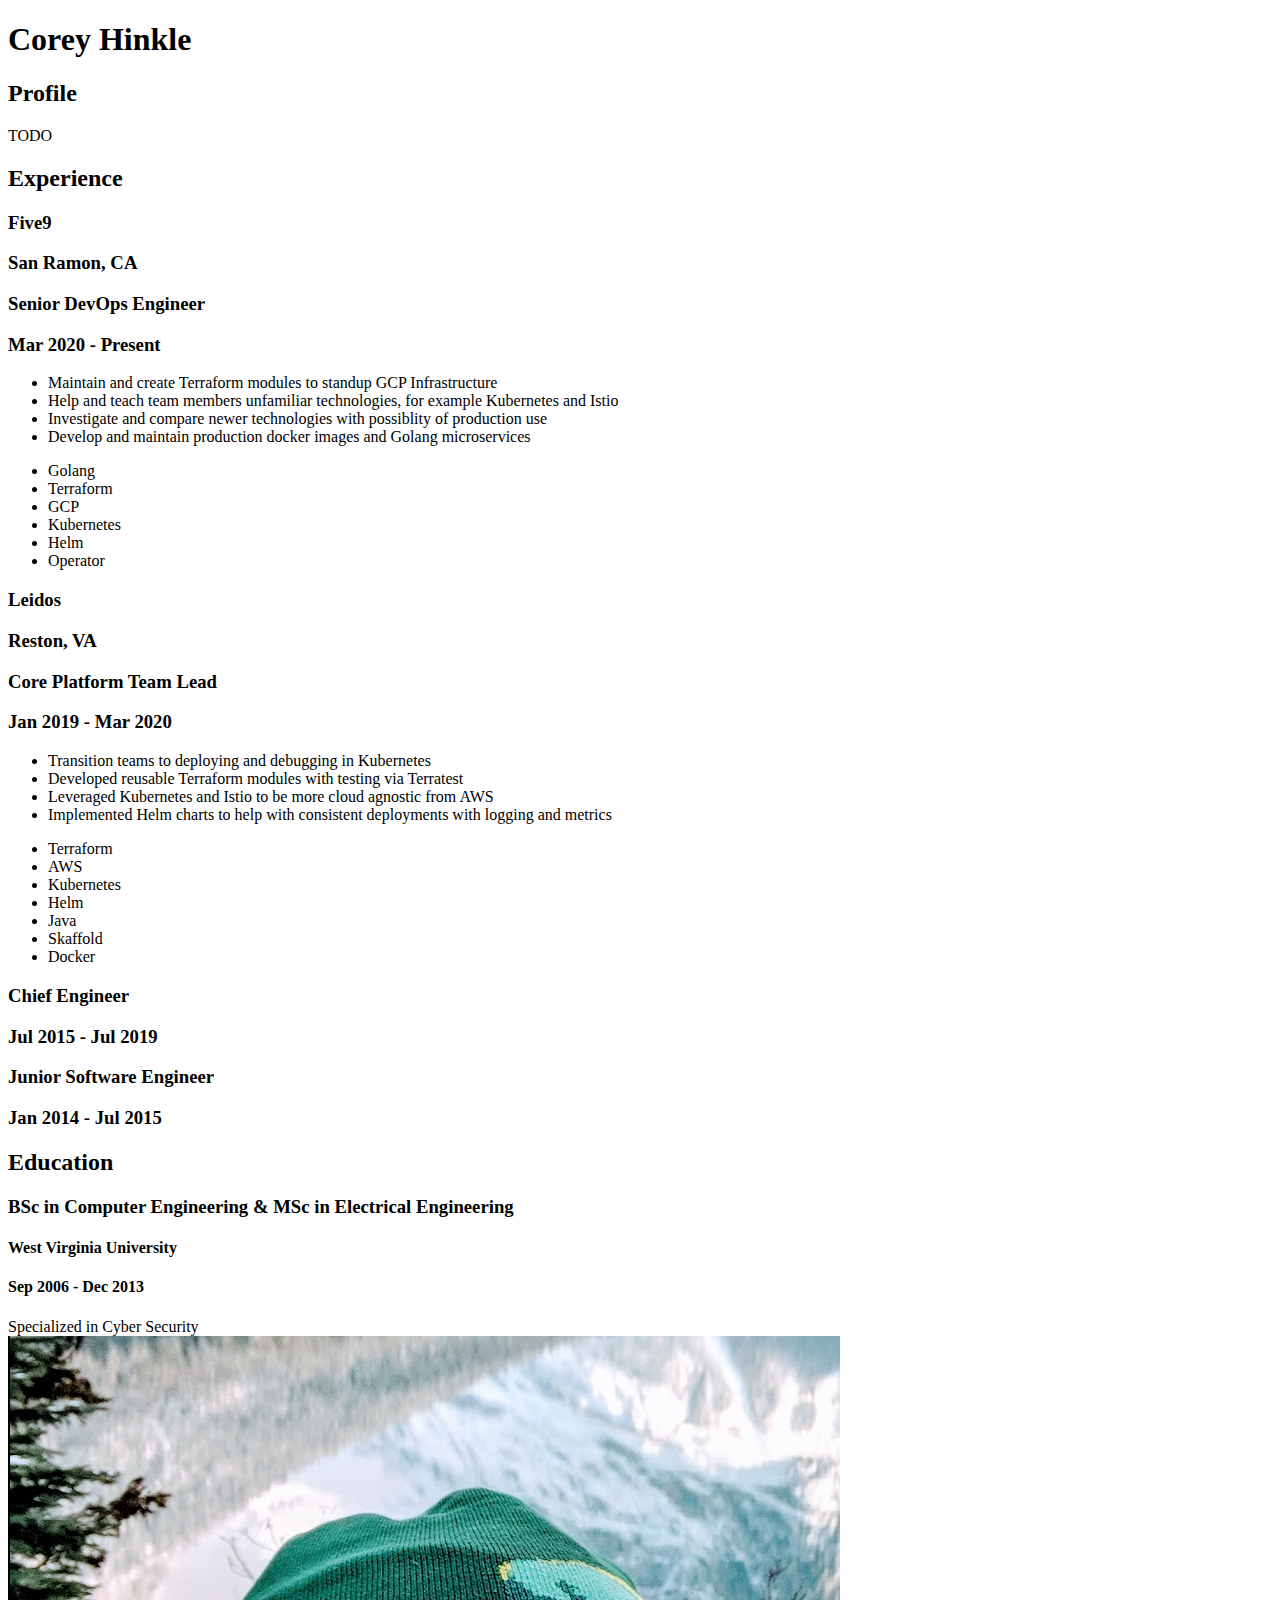
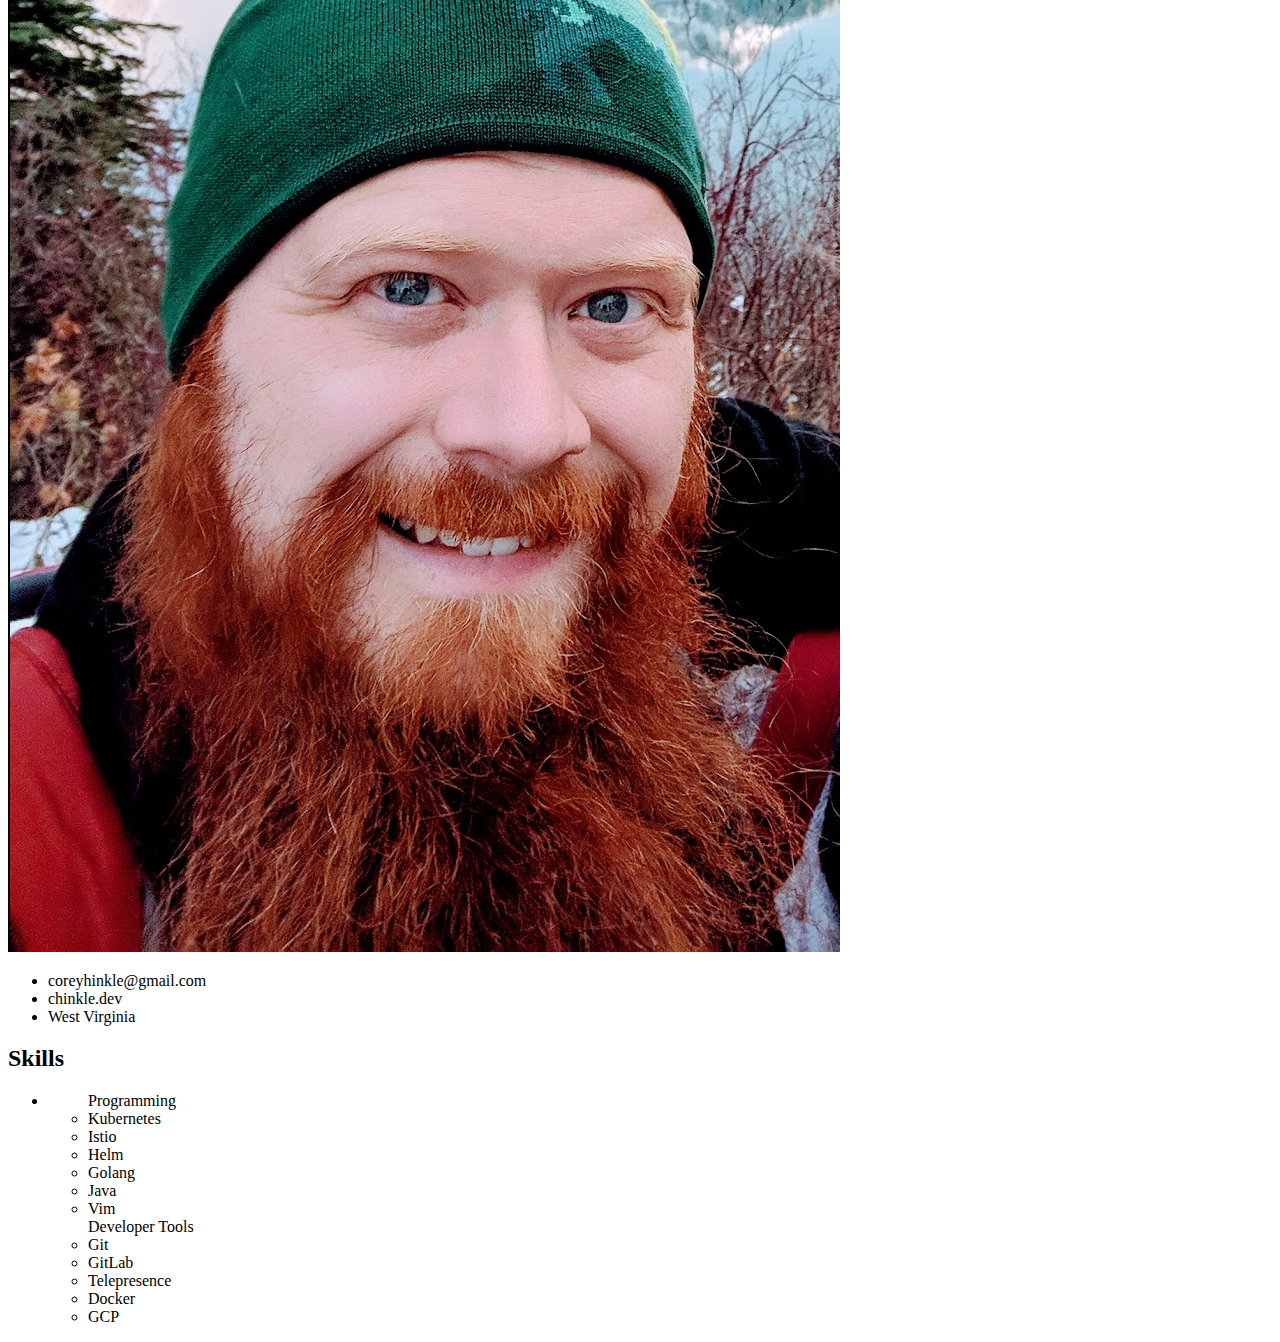
==== docs/index.html @ b1d050d7 "Move public to docs" ====
<!DOCTYPE html>
<html lang="en">
    <head>
	<meta name="generator" content="Hugo 0.83.1" />
    <meta charset="UTF-8">
    <meta name="viewport" content="width=device-width, initial-scale=1.0">
    <title>Corey Hinkle CV</title>

    <link rel="stylesheet" href="https://fonts.googleapis.com/css?family=Oswald">
    <link rel="stylesheet" href="https://fonts.googleapis.com/css?family=Roboto">
    <link rel="stylesheet" href="https://pro.fontawesome.com/releases/v5.10.0/css/all.css" integrity="sha384-AYmEC3Yw5cVb3ZcuHtOA93w35dYTsvhLPVnYs9eStHfGJvOvKxVfELGroGkvsg+p" crossorigin="anonymous"/>
    <link href="https://fonts.googleapis.com/icon?family=Material+Icons" rel="stylesheet">

    
    <link rel="stylesheet" href="http://chinkle.dev/style.main.min.cb942ee0a5a6fa16f995a5be177921bdd875650eddeaa62e89288345455cbb97.css" integrity="sha256-y5Qu4KWm&#43;hb5laW&#43;F3khvdh1ZQ7d6qYuiSiDRUVcu5c=" >
</head>
<body>
    <div class="content">
        <div class="content__left">
            <h1 class="mainHeading">Corey <span>Hinkle</span></h1>

            
<div id="profile" class="section">
    <div class="section__heading">
        <h2 class="section__title">Profile</h2>
    </div>
    <div class="section__content">
        <p>TODO</p>
    </div>
</div>


            
<div id="experience" class="section">
    <div class="section__heading">
        <h2 class="section__title">Experience</h2>
    </div>
    <div class="section__content">
        <div class="experience">
            
            <div class="experience__item">
                <div class="experience__header">
                    <h3 class="experience__company">
                        Five9
                    </h3>
                    <h3 class="experience__place">San Ramon, CA</h3>
                </div>
                
                <div class="experience__job">
                    <div class="experience__subheader">
                        <h3 class="experience__position">
                            Senior DevOps Engineer
                        </h3>
                        <h3 class="experience__date">Mar 2020 - Present</h3>
                    </div>
                    <ul>
                        
                        <li class="experience__bullet">Maintain and create Terraform modules to standup GCP Infrastructure</li>
                        
                        <li class="experience__bullet">Help and teach team members unfamiliar technologies, for example Kubernetes and Istio</li>
                        
                        <li class="experience__bullet">Investigate and compare newer technologies with possiblity of production use</li>
                        
                        <li class="experience__bullet">Develop and maintain production docker images and Golang microservices</li>
                        
                    </ul>
                    <div class="experience__badges">
                        <ul>
                            
                            <li class="experience__badge">Golang</li>
                            
                            <li class="experience__badge">Terraform</li>
                            
                            <li class="experience__badge">GCP</li>
                            
                            <li class="experience__badge">Kubernetes</li>
                            
                            <li class="experience__badge">Helm</li>
                            
                            <li class="experience__badge">Operator</li>
                            
                        </ul>
                    </div>
                </div>
                
            </div>
            
            <div class="experience__item">
                <div class="experience__header">
                    <h3 class="experience__company">
                        Leidos
                    </h3>
                    <h3 class="experience__place">Reston, VA</h3>
                </div>
                
                <div class="experience__job">
                    <div class="experience__subheader">
                        <h3 class="experience__position">
                            Core Platform Team Lead
                        </h3>
                        <h3 class="experience__date">Jan 2019 - Mar 2020</h3>
                    </div>
                    <ul>
                        
                        <li class="experience__bullet">Transition teams to deploying and debugging in Kubernetes</li>
                        
                        <li class="experience__bullet">Developed reusable Terraform modules with testing via Terratest</li>
                        
                        <li class="experience__bullet">Leveraged Kubernetes and Istio to be more cloud agnostic from AWS</li>
                        
                        <li class="experience__bullet">Implemented Helm charts to help with consistent deployments with logging and metrics</li>
                        
                    </ul>
                    <div class="experience__badges">
                        <ul>
                            
                            <li class="experience__badge">Terraform</li>
                            
                            <li class="experience__badge">AWS</li>
                            
                            <li class="experience__badge">Kubernetes</li>
                            
                            <li class="experience__badge">Helm</li>
                            
                            <li class="experience__badge">Java</li>
                            
                            <li class="experience__badge">Skaffold</li>
                            
                            <li class="experience__badge">Docker</li>
                            
                        </ul>
                    </div>
                </div>
                
                <div class="experience__job">
                    <div class="experience__subheader">
                        <h3 class="experience__position">
                            Chief Engineer
                        </h3>
                        <h3 class="experience__date">Jul 2015 - Jul 2019</h3>
                    </div>
                    <ul>
                        
                    </ul>
                    <div class="experience__badges">
                        <ul>
                            
                        </ul>
                    </div>
                </div>
                
                <div class="experience__job">
                    <div class="experience__subheader">
                        <h3 class="experience__position">
                            Junior Software Engineer
                        </h3>
                        <h3 class="experience__date">Jan 2014 - Jul 2015</h3>
                    </div>
                    <ul>
                        
                    </ul>
                    <div class="experience__badges">
                        <ul>
                            
                        </ul>
                    </div>
                </div>
                
            </div>
            
        </div>
    </div>
</div>


            
<div id="education" class="section">
    <div class="section__heading">
        <h2 class="section__title">
            Education
        </h2>
    </div>
    <div class="section__content">
        
            <div class="education__item">
                <h3 class="education__title">BSc in Computer Engineering & MSc in Electrical Engineering</h3>
                <h4 class="education__place">West Virginia University</h4>
                <h4 class="education__date">Sep 2006 - Dec 2013</h4>
                <div class="education__description">Specialized in Cyber Security</div>
            </div>
        
    </div>
</div>



        </div>
        <div class="content__right">

            
    <div class="sideSection avatar">
        <div class="avatar__container">
            <img class="avatar__img" src="img/avatar.jpg" alt="photo of me">
        </div>
    </div>

            
<div class="sideSection contact">
    <ul>
        
        <li class="contact__item">
            <i class="fas fa-envelope"></i><span>coreyhinkle@gmail.com</span>
        </li>
        
        <li class="contact__item">
            <i class="fas fa-globe"></i><span>chinkle.dev</span>
        </li>
        
        <li class="contact__item">
            <i class="fas fa-map-marker-alt"></i><span>West Virginia</span>
        </li>
        
    </ul>
</div>


            
<div class="sideSection">
    <div class="sideSection__heading">
        <h2 class="sideSection__title">Skills</h2>
    </div>
    <div class="sideSection__content">
        <ul class="skills">
            <li>
                
                <ul class="skills__group">
                    <span>Programming</span>
                    
                    <li>Kubernetes</li>
                    
                    <li>Istio</li>
                    
                    <li>Helm</li>
                    
                    <li>Golang</li>
                    
                    <li>Java</li>
                    
                    <li>Vim</li>
                    
                </ul>
                
                <ul class="skills__group">
                    <span>Developer Tools</span>
                    
                    <li>Git</li>
                    
                    <li>GitLab</li>
                    
                    <li>Telepresence</li>
                    
                    <li>Docker</li>
                    
                    <li>GCP</li>
                    
                </ul>
                
            </li>
        </ul>
    </div>
</div>


            

            

            

        </div>
    </div>
</body>
</html>
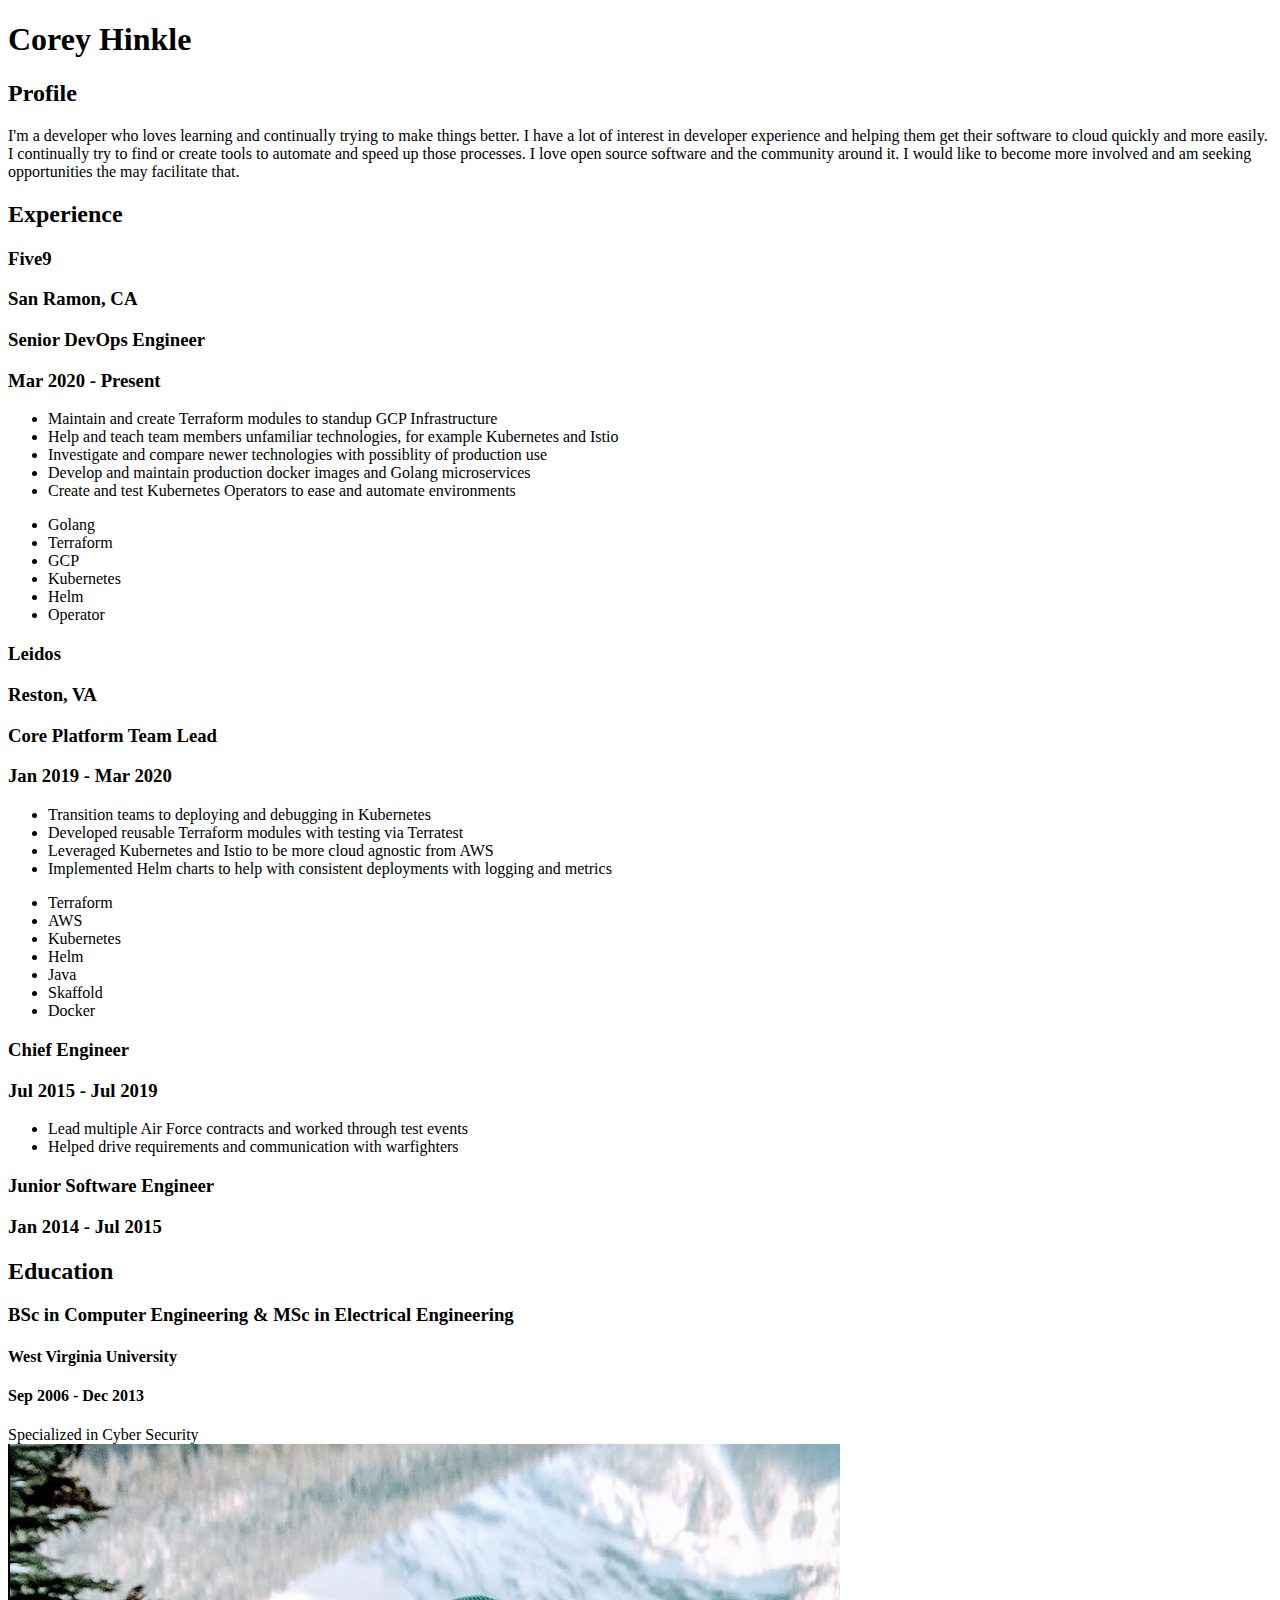
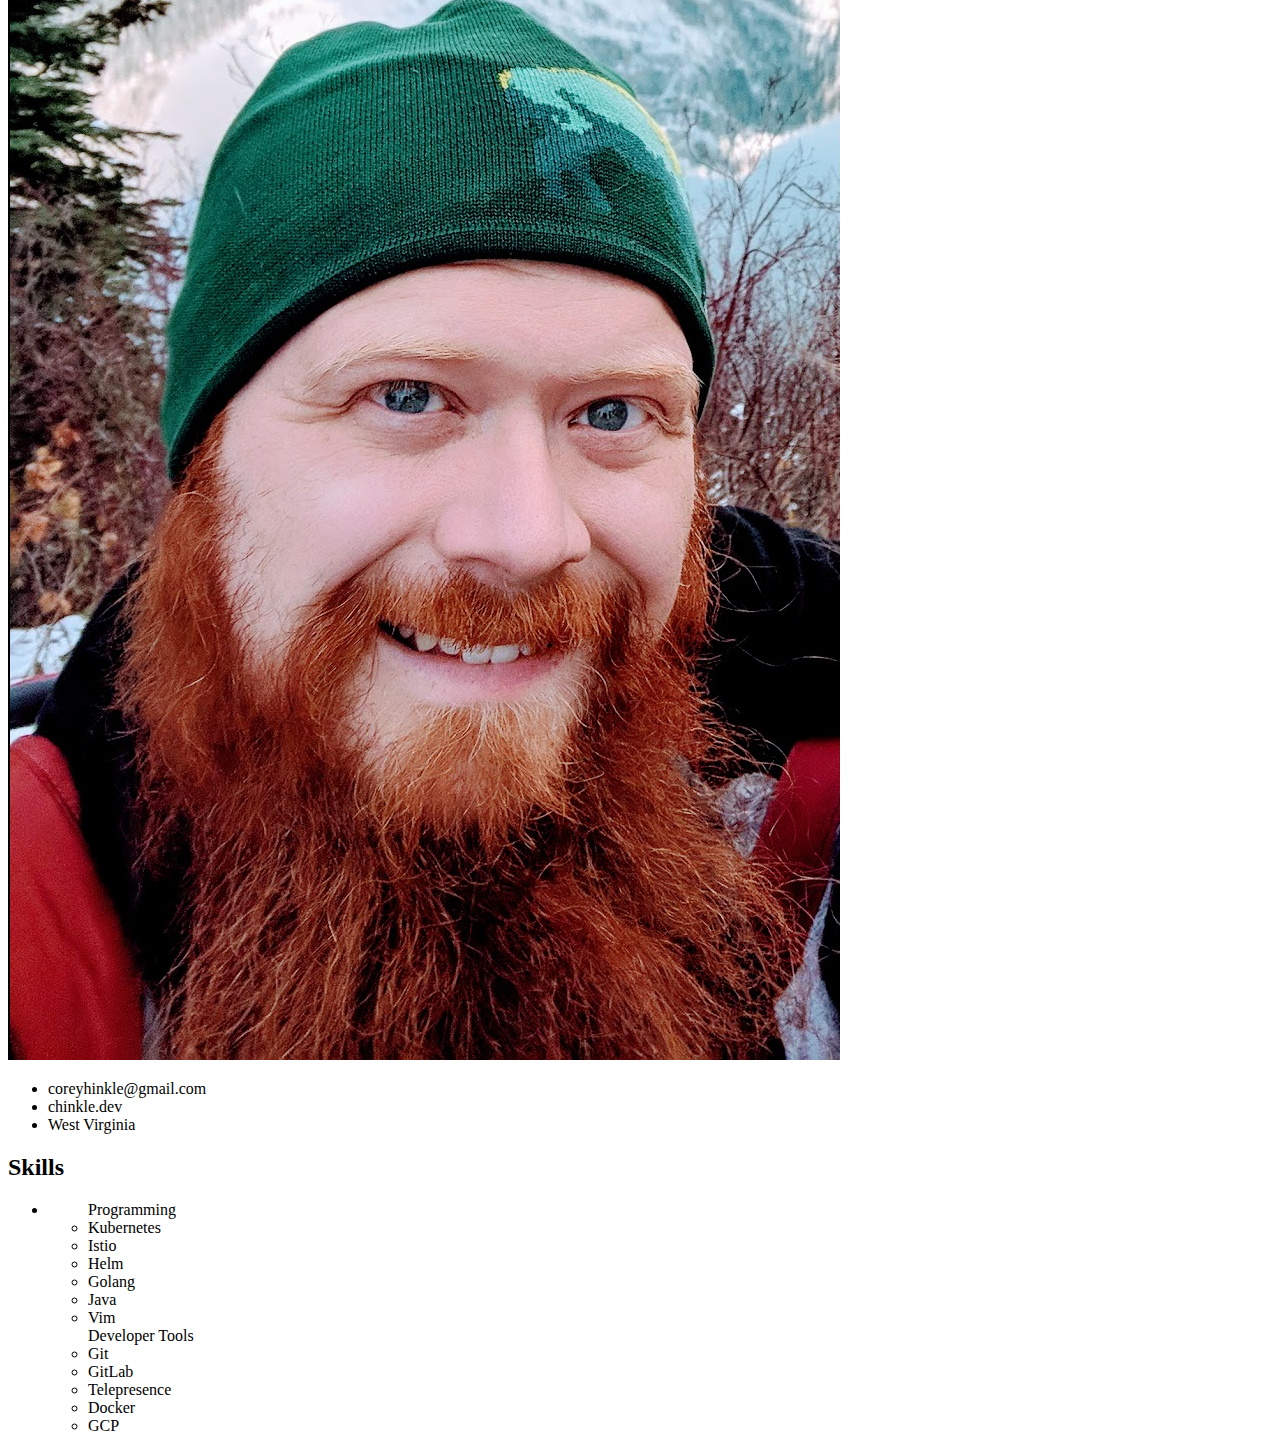
==== commit 9b095dcc: "minify" ====
--- a/docs/index.html
+++ b/docs/index.html
@@ -1,283 +1,196 @@
-<!DOCTYPE html>
-<html lang="en">
-    <head>
-	<meta name="generator" content="Hugo 0.83.1" />
-    <meta charset="UTF-8">
-    <meta name="viewport" content="width=device-width, initial-scale=1.0">
-    <title>Corey Hinkle CV</title>
-
-    <link rel="stylesheet" href="https://fonts.googleapis.com/css?family=Oswald">
-    <link rel="stylesheet" href="https://fonts.googleapis.com/css?family=Roboto">
-    <link rel="stylesheet" href="https://pro.fontawesome.com/releases/v5.10.0/css/all.css" integrity="sha384-AYmEC3Yw5cVb3ZcuHtOA93w35dYTsvhLPVnYs9eStHfGJvOvKxVfELGroGkvsg+p" crossorigin="anonymous"/>
-    <link href="https://fonts.googleapis.com/icon?family=Material+Icons" rel="stylesheet">
-
-    
-    <link rel="stylesheet" href="http://chinkle.dev/style.main.min.cb942ee0a5a6fa16f995a5be177921bdd875650eddeaa62e89288345455cbb97.css" integrity="sha256-y5Qu4KWm&#43;hb5laW&#43;F3khvdh1ZQ7d6qYuiSiDRUVcu5c=" >
+<!doctype html><html lang=en>
+<head>
+<meta name=generator content="Hugo 0.88.1">
+<meta charset=utf-8>
+<meta name=viewport content="width=device-width,initial-scale=1">
+<title>Corey Hinkle CV</title>
+<link rel=stylesheet href="https://fonts.googleapis.com/css?family=Oswald">
+<link rel=stylesheet href="https://fonts.googleapis.com/css?family=Roboto">
+<link rel=stylesheet href=https://pro.fontawesome.com/releases/v5.10.0/css/all.css integrity=sha384-AYmEC3Yw5cVb3ZcuHtOA93w35dYTsvhLPVnYs9eStHfGJvOvKxVfELGroGkvsg+p crossorigin=anonymous>
+<link href="https://fonts.googleapis.com/icon?family=Material+Icons" rel=stylesheet>
+<link rel=stylesheet href=https://cv.chinkle.dev/style.main.min.cb942ee0a5a6fa16f995a5be177921bdd875650eddeaa62e89288345455cbb97.css integrity="sha256-y5Qu4KWm+hb5laW+F3khvdh1ZQ7d6qYuiSiDRUVcu5c=">
 </head>
 <body>
-    <div class="content">
-        <div class="content__left">
-            <h1 class="mainHeading">Corey <span>Hinkle</span></h1>
-
-            
-<div id="profile" class="section">
-    <div class="section__heading">
-        <h2 class="section__title">Profile</h2>
-    </div>
-    <div class="section__content">
-        <p>TODO</p>
-    </div>
+<div class=content>
+<div class=content__left>
+<h1 class=mainHeading>Corey <span>Hinkle</span></h1>
+<div id=profile class=section>
+<div class=section__heading>
+<h2 class=section__title>Profile</h2>
 </div>
-
-
-            
-<div id="experience" class="section">
-    <div class="section__heading">
-        <h2 class="section__title">Experience</h2>
-    </div>
-    <div class="section__content">
-        <div class="experience">
-            
-            <div class="experience__item">
-                <div class="experience__header">
-                    <h3 class="experience__company">
-                        Five9
-                    </h3>
-                    <h3 class="experience__place">San Ramon, CA</h3>
-                </div>
-                
-                <div class="experience__job">
-                    <div class="experience__subheader">
-                        <h3 class="experience__position">
-                            Senior DevOps Engineer
-                        </h3>
-                        <h3 class="experience__date">Mar 2020 - Present</h3>
-                    </div>
-                    <ul>
-                        
-                        <li class="experience__bullet">Maintain and create Terraform modules to standup GCP Infrastructure</li>
-                        
-                        <li class="experience__bullet">Help and teach team members unfamiliar technologies, for example Kubernetes and Istio</li>
-                        
-                        <li class="experience__bullet">Investigate and compare newer technologies with possiblity of production use</li>
-                        
-                        <li class="experience__bullet">Develop and maintain production docker images and Golang microservices</li>
-                        
-                    </ul>
-                    <div class="experience__badges">
-                        <ul>
-                            
-                            <li class="experience__badge">Golang</li>
-                            
-                            <li class="experience__badge">Terraform</li>
-                            
-                            <li class="experience__badge">GCP</li>
-                            
-                            <li class="experience__badge">Kubernetes</li>
-                            
-                            <li class="experience__badge">Helm</li>
-                            
-                            <li class="experience__badge">Operator</li>
-                            
-                        </ul>
-                    </div>
-                </div>
-                
-            </div>
-            
-            <div class="experience__item">
-                <div class="experience__header">
-                    <h3 class="experience__company">
-                        Leidos
-                    </h3>
-                    <h3 class="experience__place">Reston, VA</h3>
-                </div>
-                
-                <div class="experience__job">
-                    <div class="experience__subheader">
-                        <h3 class="experience__position">
-                            Core Platform Team Lead
-                        </h3>
-                        <h3 class="experience__date">Jan 2019 - Mar 2020</h3>
-                    </div>
-                    <ul>
-                        
-                        <li class="experience__bullet">Transition teams to deploying and debugging in Kubernetes</li>
-                        
-                        <li class="experience__bullet">Developed reusable Terraform modules with testing via Terratest</li>
-                        
-                        <li class="experience__bullet">Leveraged Kubernetes and Istio to be more cloud agnostic from AWS</li>
-                        
-                        <li class="experience__bullet">Implemented Helm charts to help with consistent deployments with logging and metrics</li>
-                        
-                    </ul>
-                    <div class="experience__badges">
-                        <ul>
-                            
-                            <li class="experience__badge">Terraform</li>
-                            
-                            <li class="experience__badge">AWS</li>
-                            
-                            <li class="experience__badge">Kubernetes</li>
-                            
-                            <li class="experience__badge">Helm</li>
-                            
-                            <li class="experience__badge">Java</li>
-                            
-                            <li class="experience__badge">Skaffold</li>
-                            
-                            <li class="experience__badge">Docker</li>
-                            
-                        </ul>
-                    </div>
-                </div>
-                
-                <div class="experience__job">
-                    <div class="experience__subheader">
-                        <h3 class="experience__position">
-                            Chief Engineer
-                        </h3>
-                        <h3 class="experience__date">Jul 2015 - Jul 2019</h3>
-                    </div>
-                    <ul>
-                        
-                    </ul>
-                    <div class="experience__badges">
-                        <ul>
-                            
-                        </ul>
-                    </div>
-                </div>
-                
-                <div class="experience__job">
-                    <div class="experience__subheader">
-                        <h3 class="experience__position">
-                            Junior Software Engineer
-                        </h3>
-                        <h3 class="experience__date">Jan 2014 - Jul 2015</h3>
-                    </div>
-                    <ul>
-                        
-                    </ul>
-                    <div class="experience__badges">
-                        <ul>
-                            
-                        </ul>
-                    </div>
-                </div>
-                
-            </div>
-            
-        </div>
-    </div>
+<div class=section__content>
+<p>I'm a developer who loves learning and continually trying to make things better. I have a lot of interest in developer experience and helping them get their software to cloud quickly and more easily. I continually try to find or create tools to automate and speed up those processes. I love open source software and the community around it. I would like to become more involved and am seeking opportunities the may facilitate that.</p>
 </div>
-
-
-            
-<div id="education" class="section">
-    <div class="section__heading">
-        <h2 class="section__title">
-            Education
-        </h2>
-    </div>
-    <div class="section__content">
-        
-            <div class="education__item">
-                <h3 class="education__title">BSc in Computer Engineering & MSc in Electrical Engineering</h3>
-                <h4 class="education__place">West Virginia University</h4>
-                <h4 class="education__date">Sep 2006 - Dec 2013</h4>
-                <div class="education__description">Specialized in Cyber Security</div>
-            </div>
-        
-    </div>
 </div>
-
-
-
-        </div>
-        <div class="content__right">
-
-            
-    <div class="sideSection avatar">
-        <div class="avatar__container">
-            <img class="avatar__img" src="img/avatar.jpg" alt="photo of me">
-        </div>
-    </div>
-
-            
+<div id=experience class=section>
+<div class=section__heading>
+<h2 class=section__title>Experience</h2>
+</div>
+<div class=section__content>
+<div class=experience>
+<div class=experience__item>
+<div class=experience__header>
+<h3 class=experience__company>
+Five9
+</h3>
+<h3 class=experience__place>San Ramon, CA</h3>
+</div>
+<div class=experience__job>
+<div class=experience__subheader>
+<h3 class=experience__position>
+Senior DevOps Engineer
+</h3>
+<h3 class=experience__date>Mar 2020 - Present</h3>
+</div>
+<ul>
+<li class=experience__bullet>Maintain and create Terraform modules to standup GCP Infrastructure</li>
+<li class=experience__bullet>Help and teach team members unfamiliar technologies, for example Kubernetes and Istio</li>
+<li class=experience__bullet>Investigate and compare newer technologies with possiblity of production use</li>
+<li class=experience__bullet>Develop and maintain production docker images and Golang microservices</li>
+<li class=experience__bullet>Create and test Kubernetes Operators to ease and automate environments</li>
+</ul>
+<div class=experience__badges>
+<ul>
+<li class=experience__badge>Golang</li>
+<li class=experience__badge>Terraform</li>
+<li class=experience__badge>GCP</li>
+<li class=experience__badge>Kubernetes</li>
+<li class=experience__badge>Helm</li>
+<li class=experience__badge>Operator</li>
+</ul>
+</div>
+</div>
+</div>
+<div class=experience__item>
+<div class=experience__header>
+<h3 class=experience__company>
+Leidos
+</h3>
+<h3 class=experience__place>Reston, VA</h3>
+</div>
+<div class=experience__job>
+<div class=experience__subheader>
+<h3 class=experience__position>
+Core Platform Team Lead
+</h3>
+<h3 class=experience__date>Jan 2019 - Mar 2020</h3>
+</div>
+<ul>
+<li class=experience__bullet>Transition teams to deploying and debugging in Kubernetes</li>
+<li class=experience__bullet>Developed reusable Terraform modules with testing via Terratest</li>
+<li class=experience__bullet>Leveraged Kubernetes and Istio to be more cloud agnostic from AWS</li>
+<li class=experience__bullet>Implemented Helm charts to help with consistent deployments with logging and metrics</li>
+</ul>
+<div class=experience__badges>
+<ul>
+<li class=experience__badge>Terraform</li>
+<li class=experience__badge>AWS</li>
+<li class=experience__badge>Kubernetes</li>
+<li class=experience__badge>Helm</li>
+<li class=experience__badge>Java</li>
+<li class=experience__badge>Skaffold</li>
+<li class=experience__badge>Docker</li>
+</ul>
+</div>
+</div>
+<div class=experience__job>
+<div class=experience__subheader>
+<h3 class=experience__position>
+Chief Engineer
+</h3>
+<h3 class=experience__date>Jul 2015 - Jul 2019</h3>
+</div>
+<ul>
+<li class=experience__bullet>Lead multiple Air Force contracts and worked through test events</li>
+<li class=experience__bullet>Helped drive requirements and communication with warfighters</li>
+</ul>
+<div class=experience__badges>
+<ul>
+</ul>
+</div>
+</div>
+<div class=experience__job>
+<div class=experience__subheader>
+<h3 class=experience__position>
+Junior Software Engineer
+</h3>
+<h3 class=experience__date>Jan 2014 - Jul 2015</h3>
+</div>
+<ul>
+</ul>
+<div class=experience__badges>
+<ul>
+</ul>
+</div>
+</div>
+</div>
+</div>
+</div>
+</div>
+<div id=education class=section>
+<div class=section__heading>
+<h2 class=section__title>
+Education
+</h2>
+</div>
+<div class=section__content>
+<div class=education__item>
+<h3 class=education__title>BSc in Computer Engineering & MSc in Electrical Engineering</h3>
+<h4 class=education__place>West Virginia University</h4>
+<h4 class=education__date>Sep 2006 - Dec 2013</h4>
+<div class=education__description>Specialized in Cyber Security</div>
+</div>
+</div>
+</div>
+</div>
+<div class=content__right>
+<div class="sideSection avatar">
+<div class=avatar__container>
+<img class=avatar__img src=img/avatar.jpg alt="photo of me">
+</div>
+</div>
 <div class="sideSection contact">
-    <ul>
-        
-        <li class="contact__item">
-            <i class="fas fa-envelope"></i><span>coreyhinkle@gmail.com</span>
-        </li>
-        
-        <li class="contact__item">
-            <i class="fas fa-globe"></i><span>chinkle.dev</span>
-        </li>
-        
-        <li class="contact__item">
-            <i class="fas fa-map-marker-alt"></i><span>West Virginia</span>
-        </li>
-        
-    </ul>
+<ul>
+<li class=contact__item>
+<i class="fas fa-envelope"></i><span>coreyhinkle@gmail.com</span>
+</li>
+<li class=contact__item>
+<i class="fas fa-globe"></i><span>chinkle.dev</span>
+</li>
+<li class=contact__item>
+<i class="fas fa-map-marker-alt"></i><span>West Virginia</span>
+</li>
+</ul>
 </div>
-
-
-            
-<div class="sideSection">
-    <div class="sideSection__heading">
-        <h2 class="sideSection__title">Skills</h2>
-    </div>
-    <div class="sideSection__content">
-        <ul class="skills">
-            <li>
-                
-                <ul class="skills__group">
-                    <span>Programming</span>
-                    
-                    <li>Kubernetes</li>
-                    
-                    <li>Istio</li>
-                    
-                    <li>Helm</li>
-                    
-                    <li>Golang</li>
-                    
-                    <li>Java</li>
-                    
-                    <li>Vim</li>
-                    
-                </ul>
-                
-                <ul class="skills__group">
-                    <span>Developer Tools</span>
-                    
-                    <li>Git</li>
-                    
-                    <li>GitLab</li>
-                    
-                    <li>Telepresence</li>
-                    
-                    <li>Docker</li>
-                    
-                    <li>GCP</li>
-                    
-                </ul>
-                
-            </li>
-        </ul>
-    </div>
+<div class=sideSection>
+<div class=sideSection__heading>
+<h2 class=sideSection__title>Skills</h2>
 </div>
-
-
-            
-
-            
-
-            
-
-        </div>
-    </div>
+<div class=sideSection__content>
+<ul class=skills>
+<li>
+<ul class=skills__group>
+<span>Programming</span>
+<li>Kubernetes</li>
+<li>Istio</li>
+<li>Helm</li>
+<li>Golang</li>
+<li>Java</li>
+<li>Vim</li>
+</ul>
+<ul class=skills__group>
+<span>Developer Tools</span>
+<li>Git</li>
+<li>GitLab</li>
+<li>Telepresence</li>
+<li>Docker</li>
+<li>GCP</li>
+</ul>
+</li>
+</ul>
+</div>
+</div>
+</div>
+</div>
 </body>
 </html>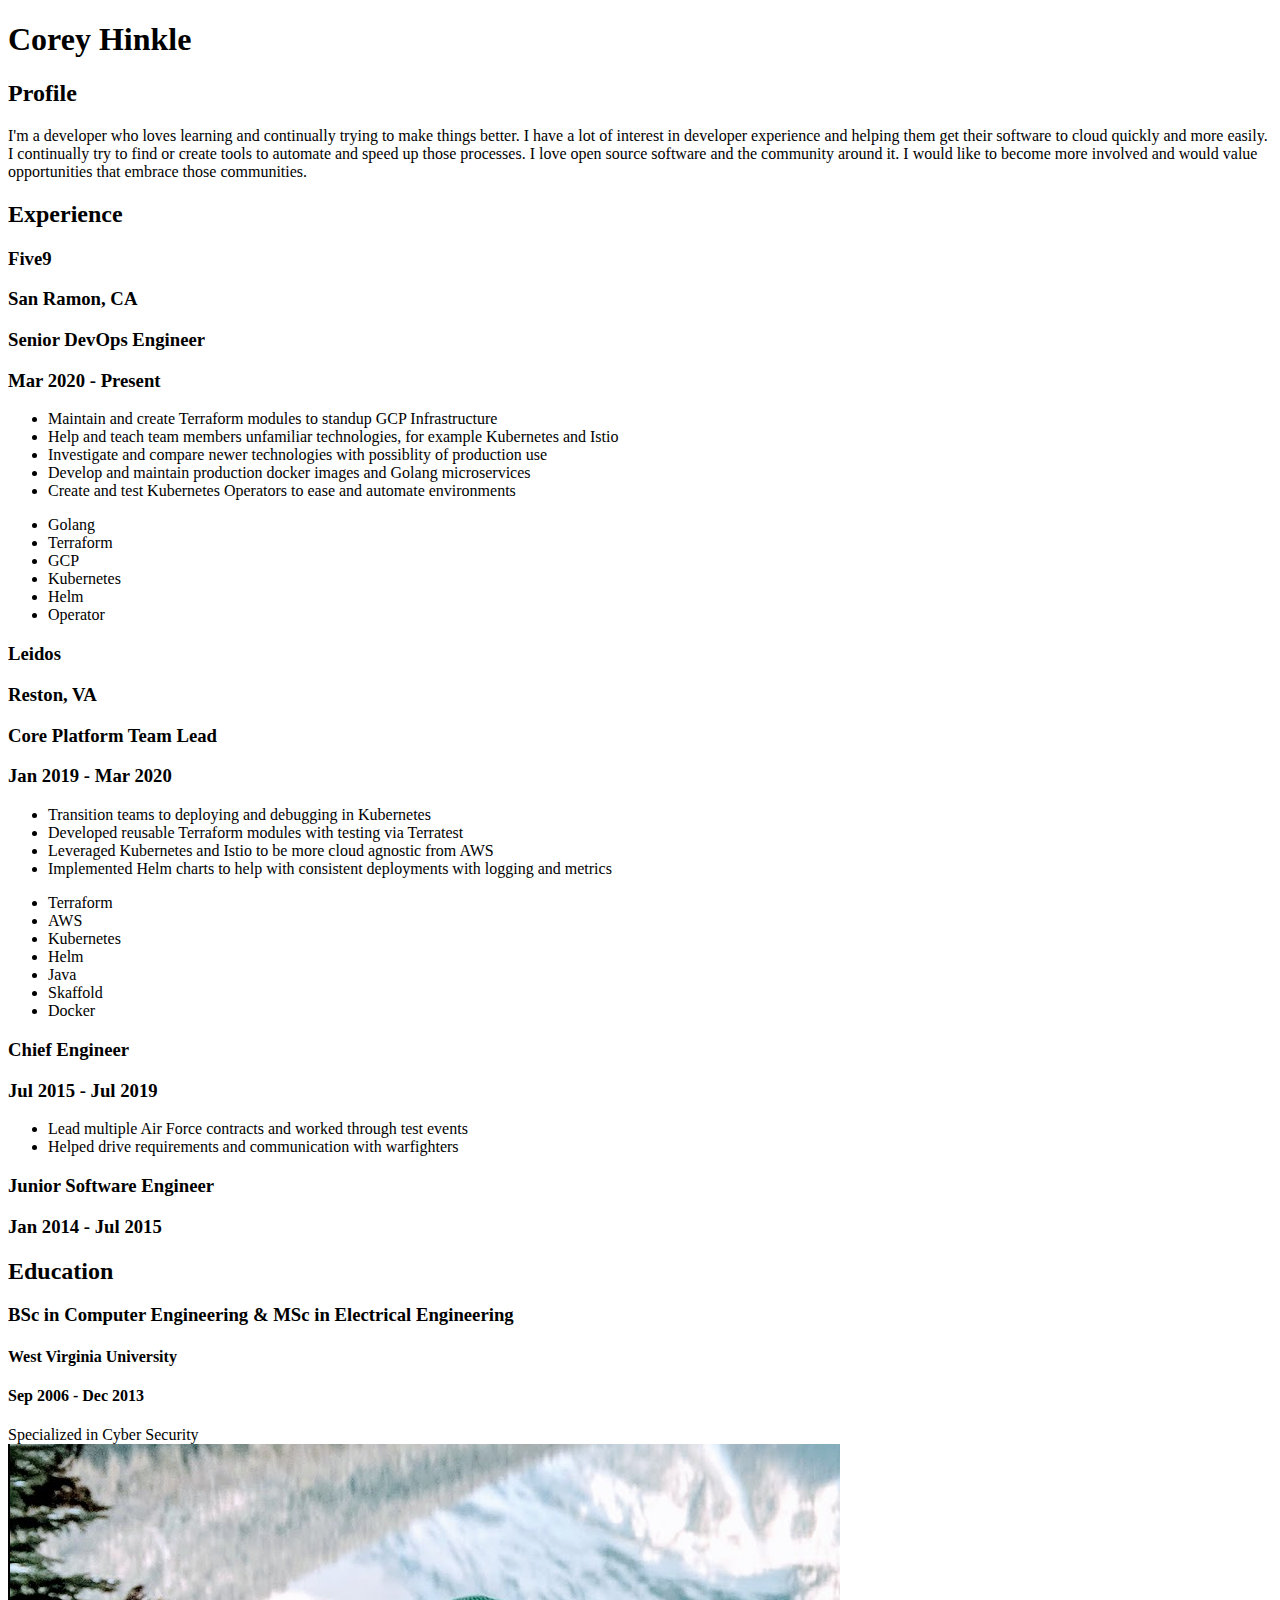
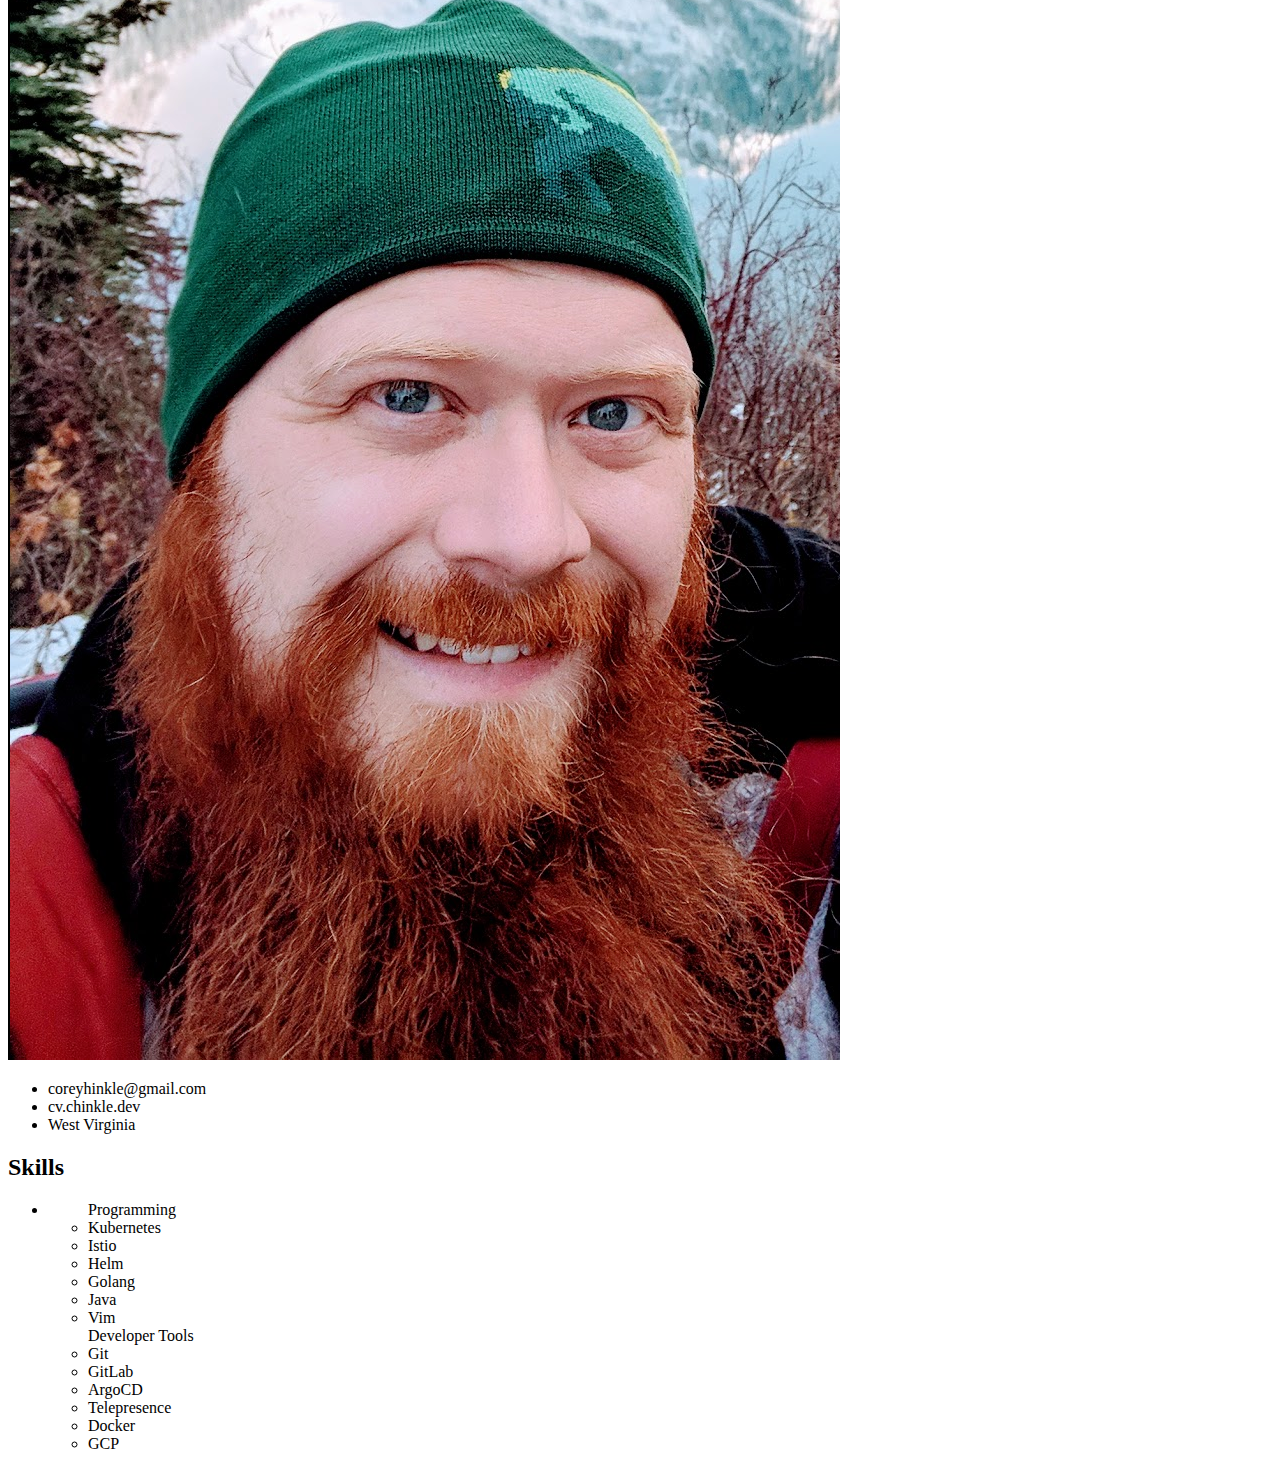
==== commit 5c25a801: "Better profile, more tools" ====
--- a/docs/index.html
+++ b/docs/index.html
@@ -19,7 +19,7 @@
 <h2 class=section__title>Profile</h2>
 </div>
 <div class=section__content>
-<p>I'm a developer who loves learning and continually trying to make things better. I have a lot of interest in developer experience and helping them get their software to cloud quickly and more easily. I continually try to find or create tools to automate and speed up those processes. I love open source software and the community around it. I would like to become more involved and am seeking opportunities the may facilitate that.</p>
+<p>I'm a developer who loves learning and continually trying to make things better. I have a lot of interest in developer experience and helping them get their software to cloud quickly and more easily. I continually try to find or create tools to automate and speed up those processes. I love open source software and the community around it. I would like to become more involved and would value opportunities that embrace those communities.</p>
 </div>
 </div>
 <div id=experience class=section>
@@ -155,7 +155,7 @@
 <i class="fas fa-envelope"></i><span>coreyhinkle@gmail.com</span>
 </li>
 <li class=contact__item>
-<i class="fas fa-globe"></i><span>chinkle.dev</span>
+<i class="fas fa-globe"></i><span>cv.chinkle.dev</span>
 </li>
 <li class=contact__item>
 <i class="fas fa-map-marker-alt"></i><span>West Virginia</span>
@@ -182,6 +182,7 @@
 <span>Developer Tools</span>
 <li>Git</li>
 <li>GitLab</li>
+<li>ArgoCD</li>
 <li>Telepresence</li>
 <li>Docker</li>
 <li>GCP</li>
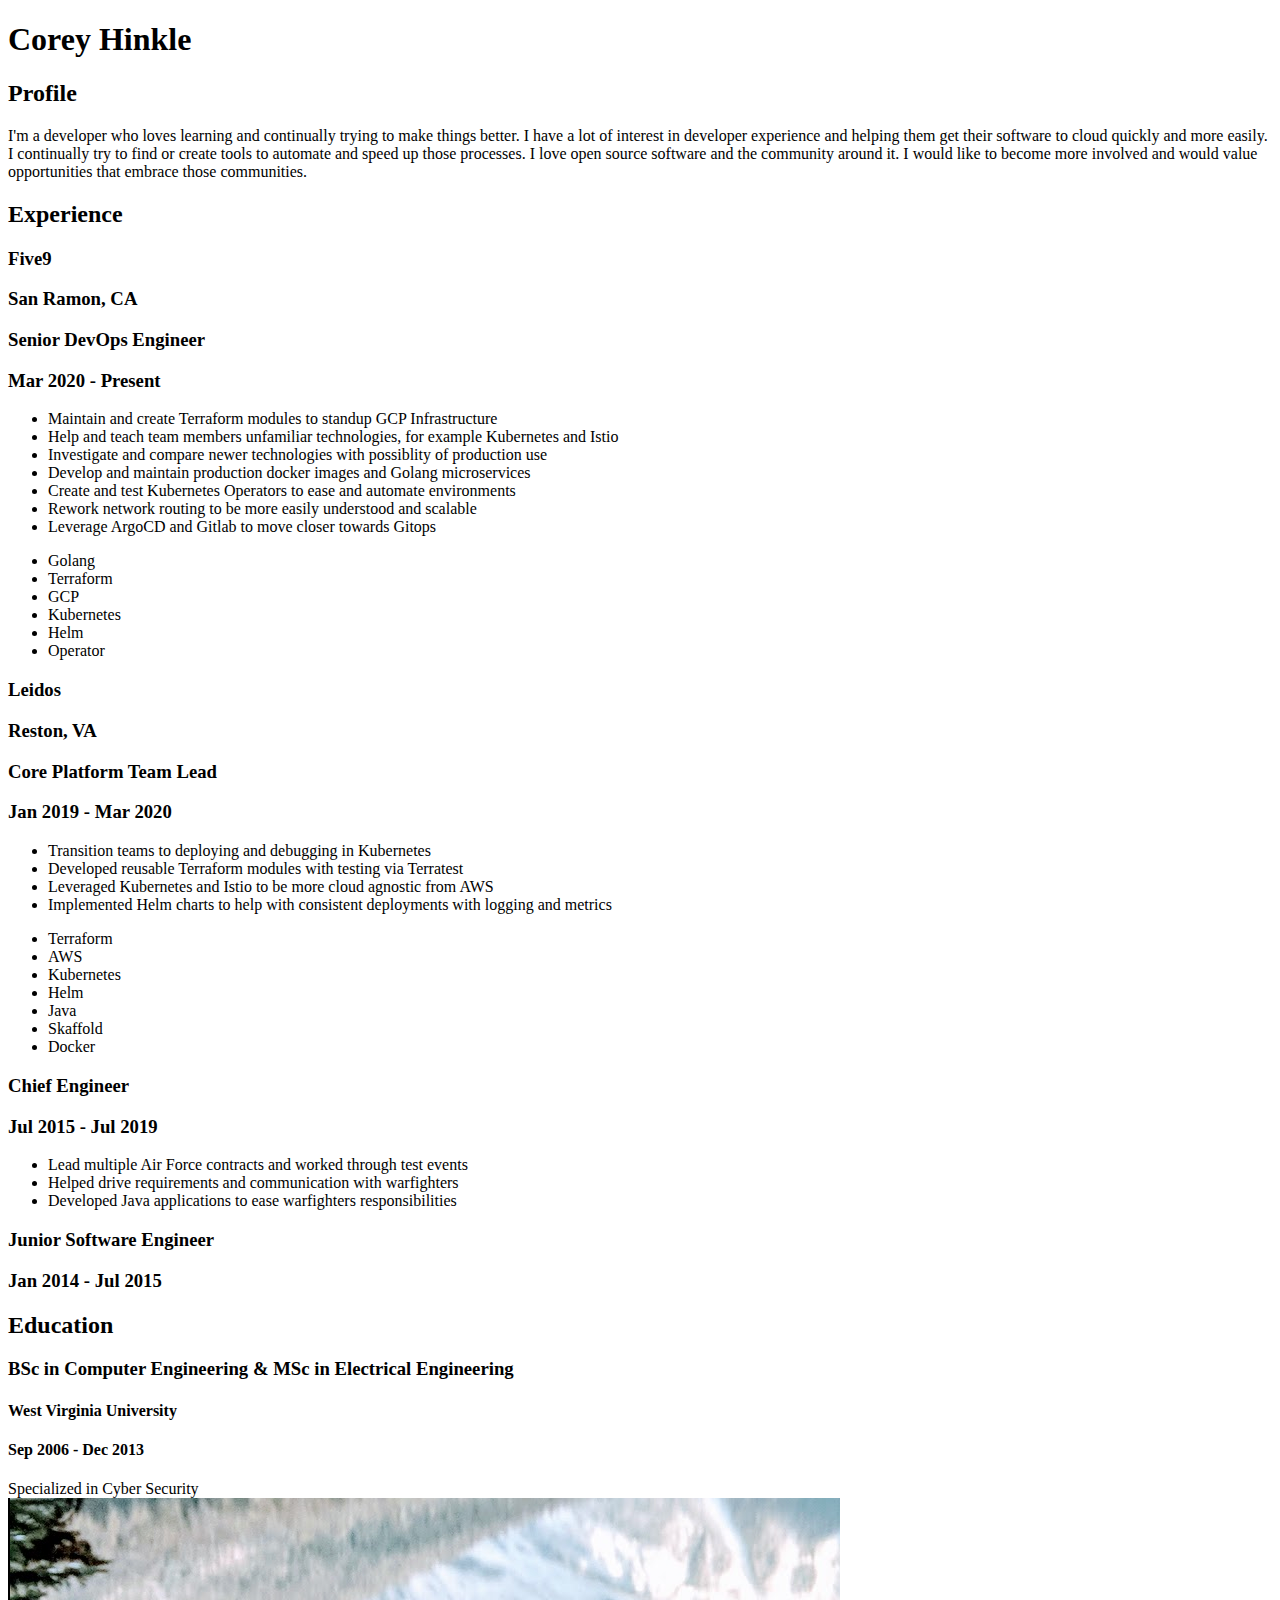
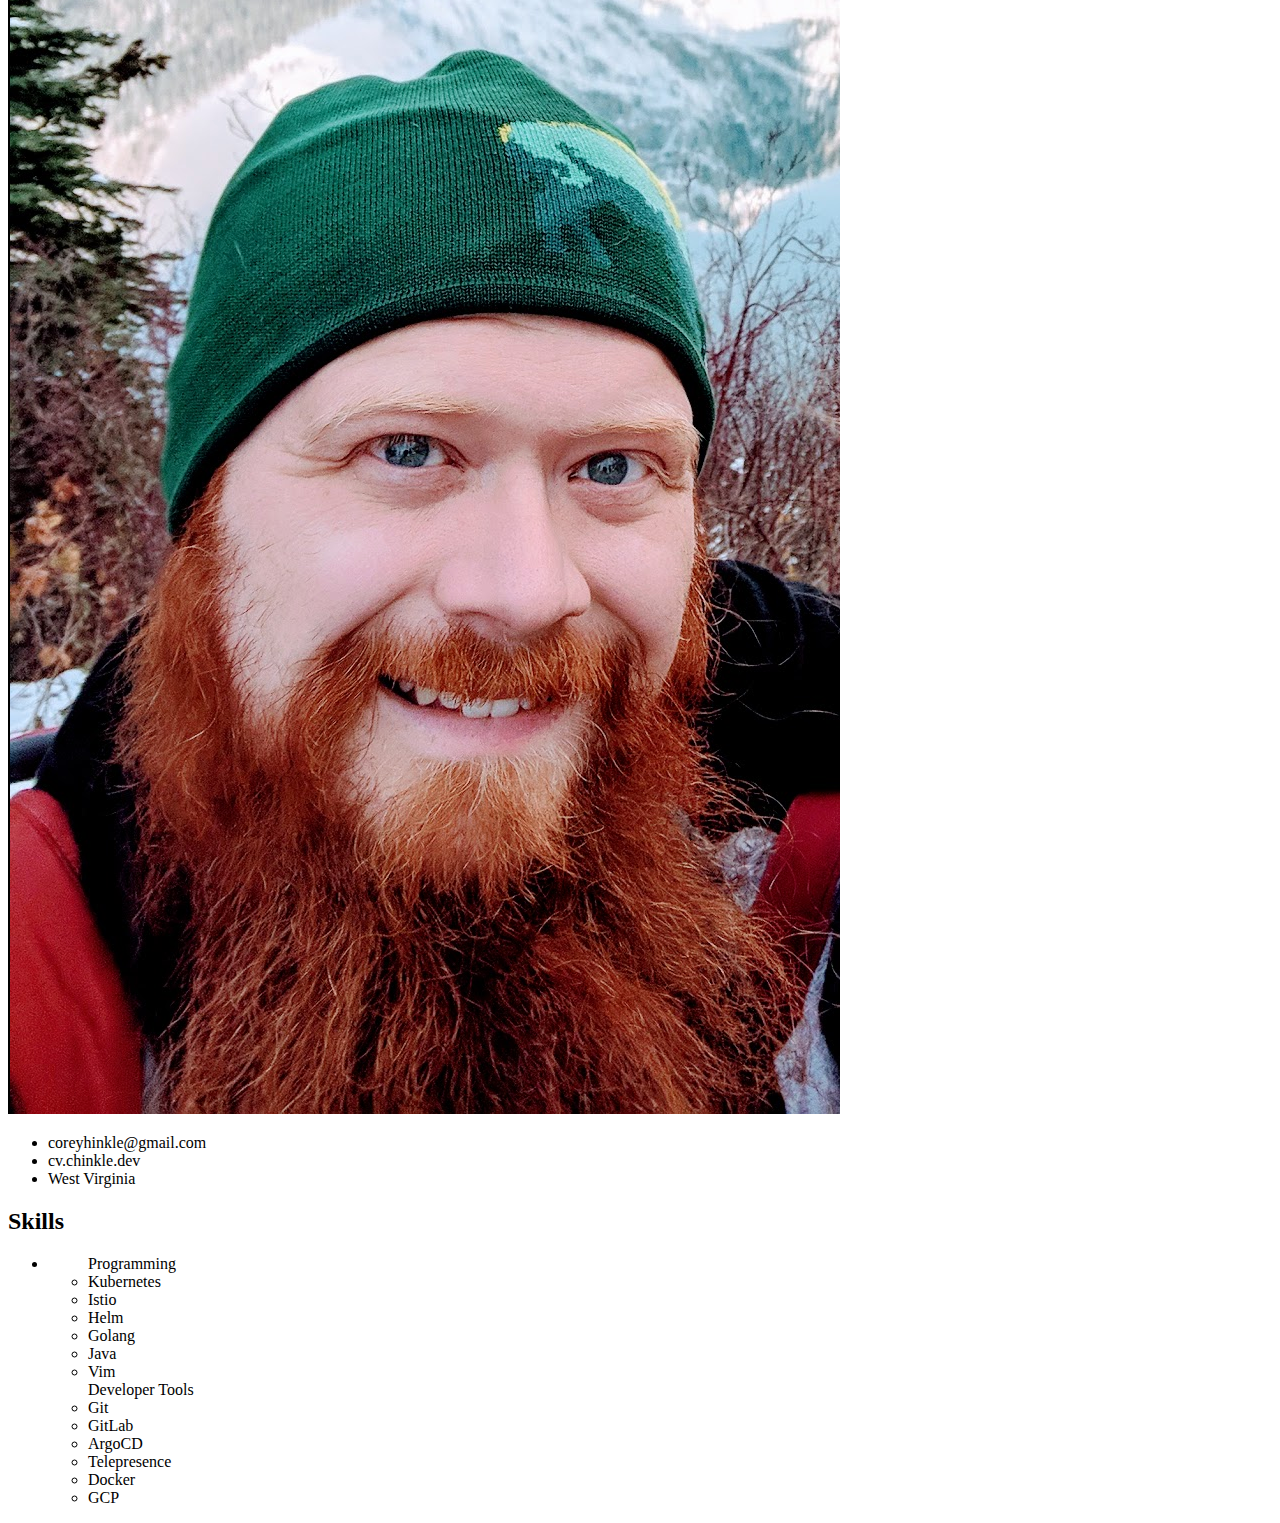
==== commit 9fb8443d: "Update content" ====
--- a/docs/index.html
+++ b/docs/index.html
@@ -48,6 +48,8 @@
 <li class=experience__bullet>Investigate and compare newer technologies with possiblity of production use</li>
 <li class=experience__bullet>Develop and maintain production docker images and Golang microservices</li>
 <li class=experience__bullet>Create and test Kubernetes Operators to ease and automate environments</li>
+<li class=experience__bullet>Rework network routing to be more easily understood and scalable</li>
+<li class=experience__bullet>Leverage ArgoCD and Gitlab to move closer towards Gitops</li>
 </ul>
 <div class=experience__badges>
 <ul>
@@ -103,6 +105,7 @@
 <ul>
 <li class=experience__bullet>Lead multiple Air Force contracts and worked through test events</li>
 <li class=experience__bullet>Helped drive requirements and communication with warfighters</li>
+<li class=experience__bullet>Developed Java applications to ease warfighters responsibilities</li>
 </ul>
 <div class=experience__badges>
 <ul>
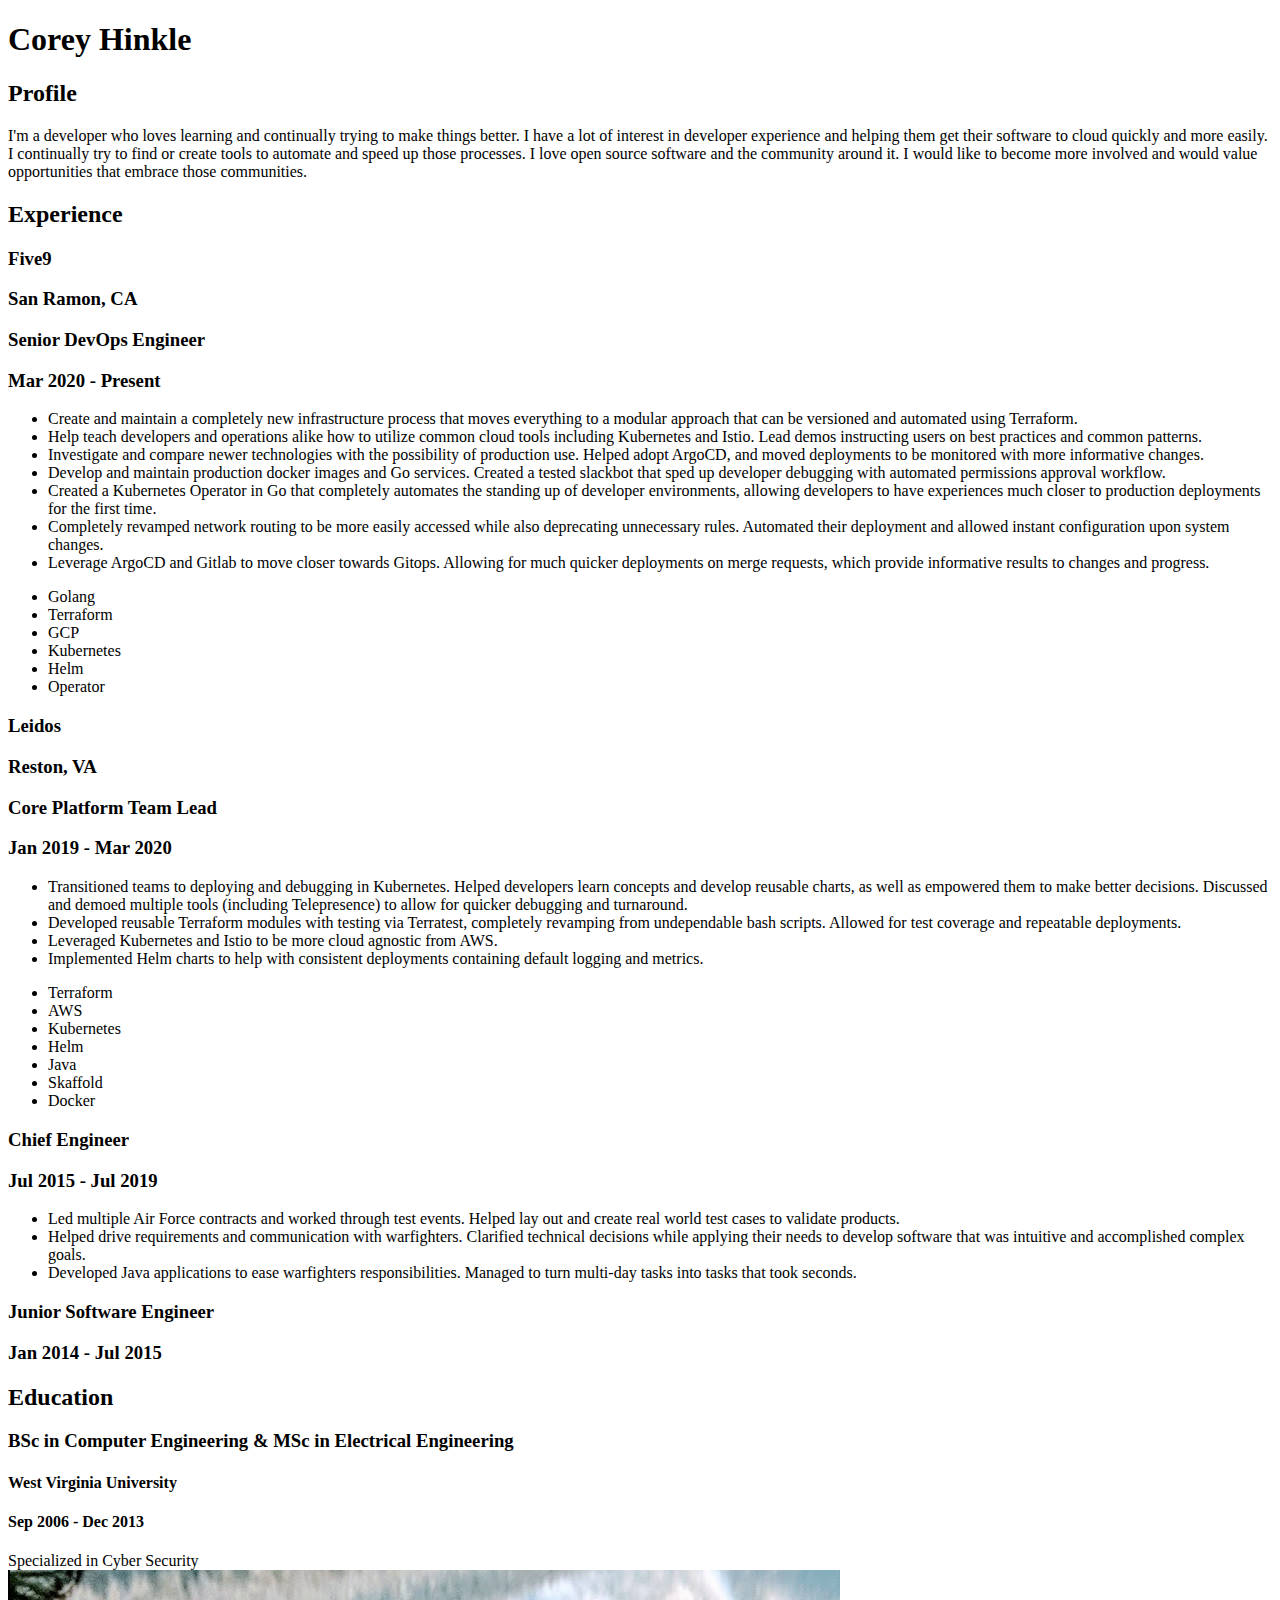
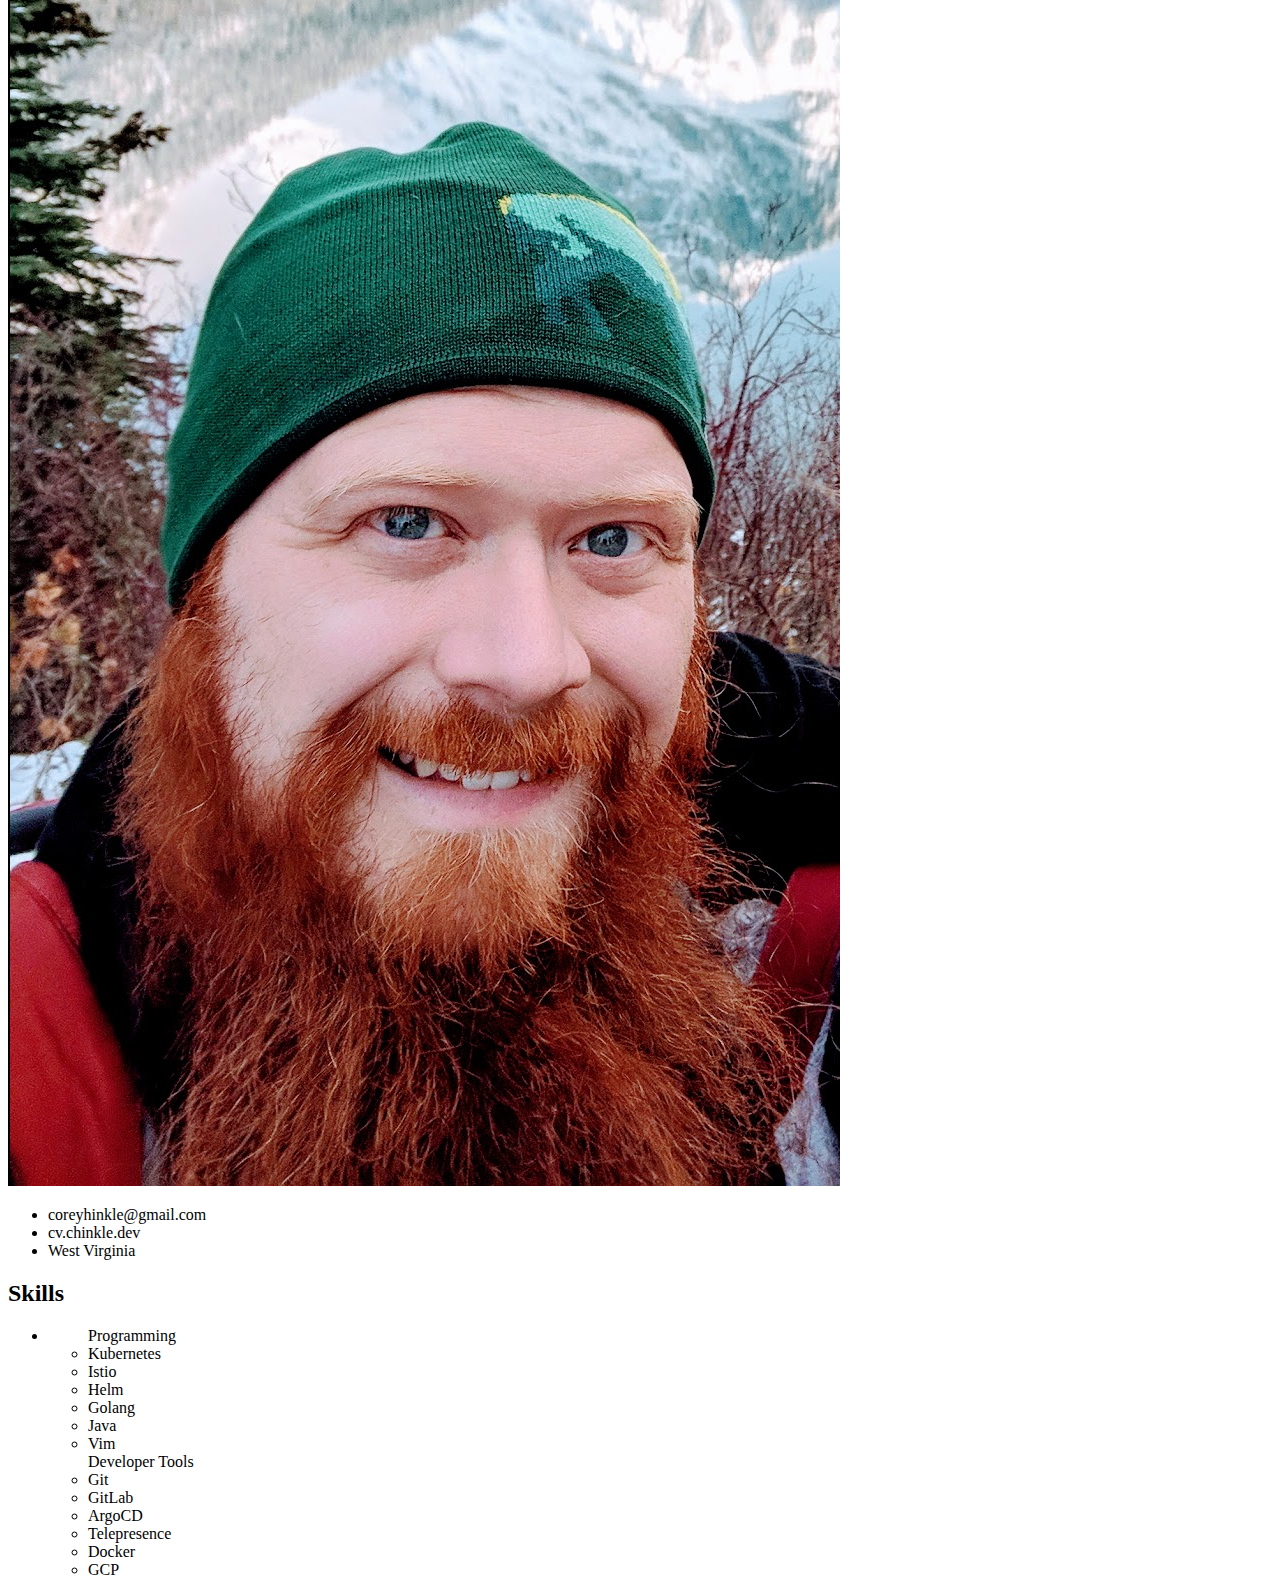
==== commit e9062435: "Minify" ====
--- a/docs/index.html
+++ b/docs/index.html
@@ -1,6 +1,6 @@
 <!doctype html><html lang=en>
 <head>
-<meta name=generator content="Hugo 0.88.1">
+<meta name=generator content="Hugo 0.92.0">
 <meta charset=utf-8>
 <meta name=viewport content="width=device-width,initial-scale=1">
 <title>Corey Hinkle CV</title>
@@ -43,13 +43,13 @@
 <h3 class=experience__date>Mar 2020 - Present</h3>
 </div>
 <ul>
-<li class=experience__bullet>Maintain and create Terraform modules to standup GCP Infrastructure</li>
-<li class=experience__bullet>Help and teach team members unfamiliar technologies, for example Kubernetes and Istio</li>
-<li class=experience__bullet>Investigate and compare newer technologies with possiblity of production use</li>
-<li class=experience__bullet>Develop and maintain production docker images and Golang microservices</li>
-<li class=experience__bullet>Create and test Kubernetes Operators to ease and automate environments</li>
-<li class=experience__bullet>Rework network routing to be more easily understood and scalable</li>
-<li class=experience__bullet>Leverage ArgoCD and Gitlab to move closer towards Gitops</li>
+<li class=experience__bullet>Create and maintain a completely new infrastructure process that moves everything to a modular approach that can be versioned and automated using Terraform.</li>
+<li class=experience__bullet>Help teach developers and operations alike how to utilize common cloud tools including Kubernetes and Istio. Lead demos instructing users on best practices and common patterns.</li>
+<li class=experience__bullet>Investigate and compare newer technologies with the possibility of production use. Helped adopt ArgoCD, and moved deployments to be monitored with more informative changes.</li>
+<li class=experience__bullet>Develop and maintain production docker images and Go services. Created a tested slackbot that sped up developer debugging with automated permissions approval workflow.</li>
+<li class=experience__bullet>Created a Kubernetes Operator in Go that completely automates the standing up of developer environments, allowing developers to have experiences much closer to production deployments for the first time.</li>
+<li class=experience__bullet>Completely revamped network routing to be more easily accessed while also deprecating unnecessary rules. Automated their deployment and allowed instant configuration upon system changes.</li>
+<li class=experience__bullet>Leverage ArgoCD and Gitlab to move closer towards Gitops. Allowing for much quicker deployments on merge requests, which provide informative results to changes and progress.</li>
 </ul>
 <div class=experience__badges>
 <ul>
@@ -78,10 +78,10 @@
 <h3 class=experience__date>Jan 2019 - Mar 2020</h3>
 </div>
 <ul>
-<li class=experience__bullet>Transition teams to deploying and debugging in Kubernetes</li>
-<li class=experience__bullet>Developed reusable Terraform modules with testing via Terratest</li>
-<li class=experience__bullet>Leveraged Kubernetes and Istio to be more cloud agnostic from AWS</li>
-<li class=experience__bullet>Implemented Helm charts to help with consistent deployments with logging and metrics</li>
+<li class=experience__bullet>Transitioned teams to deploying and debugging in Kubernetes. Helped developers learn concepts and develop reusable charts, as well as empowered them to make better decisions. Discussed and demoed multiple tools (including Telepresence) to allow for quicker debugging and turnaround.</li>
+<li class=experience__bullet>Developed reusable Terraform modules with testing via Terratest, completely revamping from undependable bash scripts. Allowed for test coverage and repeatable deployments.</li>
+<li class=experience__bullet>Leveraged Kubernetes and Istio to be more cloud agnostic from AWS.</li>
+<li class=experience__bullet>Implemented Helm charts to help with consistent deployments containing default logging and metrics.</li>
 </ul>
 <div class=experience__badges>
 <ul>
@@ -103,9 +103,9 @@
 <h3 class=experience__date>Jul 2015 - Jul 2019</h3>
 </div>
 <ul>
-<li class=experience__bullet>Lead multiple Air Force contracts and worked through test events</li>
-<li class=experience__bullet>Helped drive requirements and communication with warfighters</li>
-<li class=experience__bullet>Developed Java applications to ease warfighters responsibilities</li>
+<li class=experience__bullet>Led multiple Air Force contracts and worked through test events. Helped lay out and create real world test cases to validate products.</li>
+<li class=experience__bullet>Helped drive requirements and communication with warfighters. Clarified technical decisions while applying their needs to develop software that was intuitive and accomplished complex goals.</li>
+<li class=experience__bullet>Developed Java applications to ease warfighters responsibilities. Managed to turn multi-day tasks into tasks that took seconds.</li>
 </ul>
 <div class=experience__badges>
 <ul>
